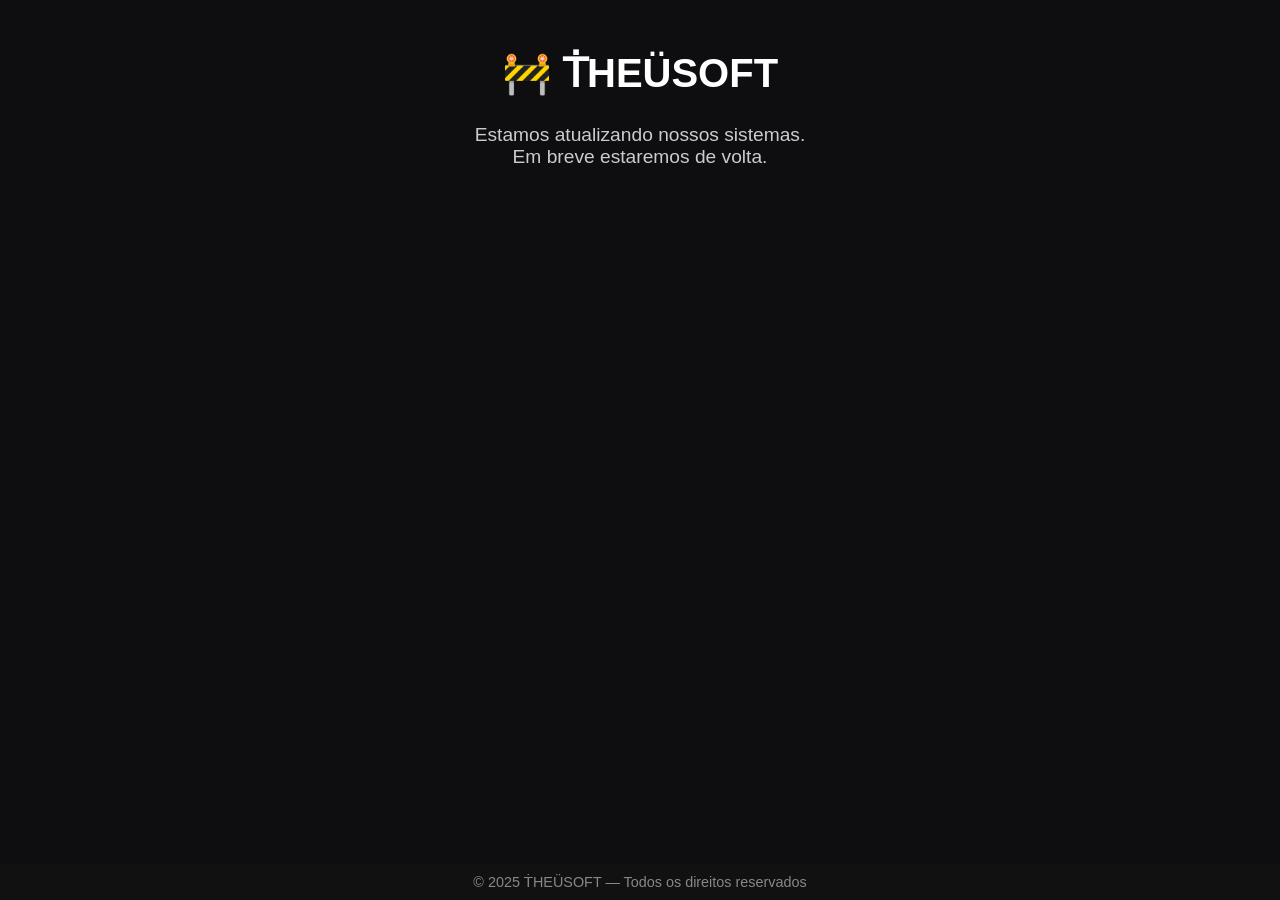
==== index.html @ 1fd7b55b "index.html" ====
<!DOCTYPE html>
<html lang="pt-BR">
<head>
  <meta charset="UTF-8" />
  <meta name="viewport" content="width=device-width, initial-scale=1.0" />
  <meta name="description" content="Página oficial de fallback e gateway da Ṫ͏͏HEÜSOFT">
  <title>Ṫ͏͏HEÜSOFT — GatePage</title>
  <link rel="icon" href="favicon.png">
  <style>
    body {
      font-family: Arial, sans-serif;
      background: #0e0e10;
      color: white;
      text-align: center;
      margin: 0;
      padding: 0;
    }
    h1 {
      font-size: 2.5rem;
      margin-top: 50px;
    }
    p {
      font-size: 1.2rem;
      color: #ccc;
    }
    footer {
      position: fixed;
      bottom: 0;
      width: 100%;
      background: #111;
      padding: 10px 0;
      font-size: 0.9rem;
      color: #888;
    }
  </style>
</head>
<body>
  <h1>🚧 Ṫ͏͏HEÜSOFT</h1>
  <p>Estamos atualizando nossos sistemas.<br>Em breve estaremos de volta.</p>
  <footer>© 2025 Ṫ͏͏HEÜSOFT — Todos os direitos reservados</footer>
</body>
</html>
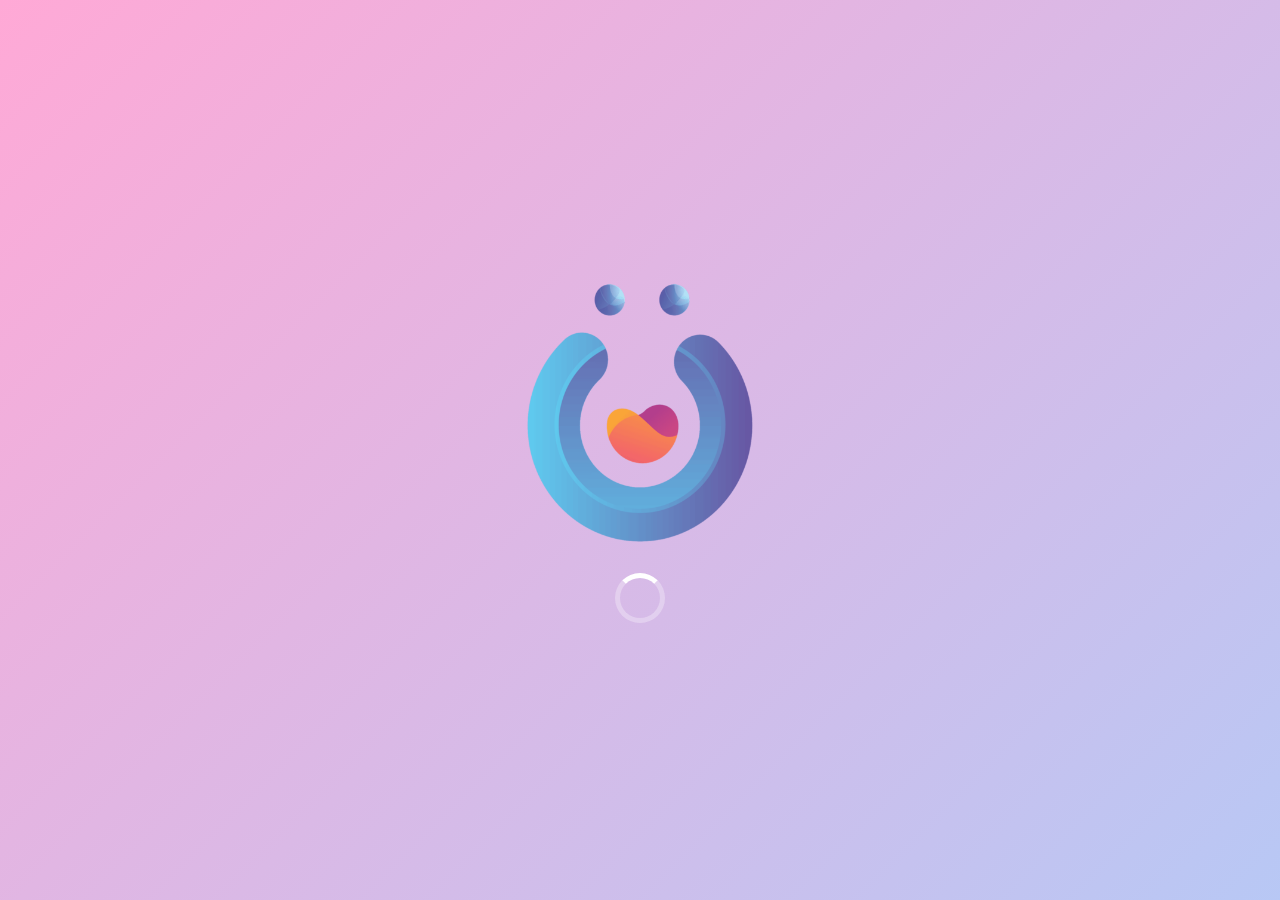
==== commit 902b1cd6: "Add files via upload" ====
--- a/index.html
+++ b/index.html
@@ -1,42 +1,94 @@
-<!DOCTYPE html>
-<html lang="pt-BR">
-<head>
-  <meta charset="UTF-8" />
-  <meta name="viewport" content="width=device-width, initial-scale=1.0" />
-  <meta name="description" content="Página oficial de fallback e gateway da Ṫ͏͏HEÜSOFT">
-  <title>Ṫ͏͏HEÜSOFT — GatePage</title>
-  <link rel="icon" href="favicon.png">
-  <style>
-    body {
-      font-family: Arial, sans-serif;
-      background: #0e0e10;
-      color: white;
-      text-align: center;
-      margin: 0;
-      padding: 0;
-    }
-    h1 {
-      font-size: 2.5rem;
-      margin-top: 50px;
-    }
-    p {
-      font-size: 1.2rem;
-      color: #ccc;
-    }
-    footer {
-      position: fixed;
-      bottom: 0;
-      width: 100%;
-      background: #111;
-      padding: 10px 0;
-      font-size: 0.9rem;
-      color: #888;
-    }
-  </style>
-</head>
-<body>
-  <h1>🚧 Ṫ͏͏HEÜSOFT</h1>
-  <p>Estamos atualizando nossos sistemas.<br>Em breve estaremos de volta.</p>
-  <footer>© 2025 Ṫ͏͏HEÜSOFT — Todos os direitos reservados</footer>
-</body>
-</html>
+<!--
+© 2025.2 Ṫ͏͏HEÜSOFT - Tela de fallback oficial
+
+Esta página é exibida quando o sistema principal não está disponível.
+
+🔹 Estamos em busca de profissionais e entusiastas de tecnologia
+   para colaborar com nossa equipe. Participe do avanço digital
+   e contribua para o desenvolvimento contínuo do conhecimento.
+
+📧 Para oportunidades de carreira ou suporte técnico, contate-nos:
+   developer@theusoft.shop
+
+💡 Ṫ͏͏ECNOLOGIA QÜE APRÖXIMA, EDÜCAÇÃO QÜE TRANSFÖRMA.
+-->
+
+<!DOCTYPE html>
+<html lang="pt-BR">
+	<head>
+		<meta charset="UTF-8">
+		<meta name="viewport" content="width=device-width, initial-scale=1.0">
+		<meta name="robots" content="noindex, nofollow">
+		<title>Ṫ͏͏HEÜSOFT - Em Manutenção</title>
+		<link rel="stylesheet" href="https://cdnjs.cloudflare.com/ajax/libs/font-awesome/6.4.0/css/all.min.css">
+		<link href="https://fonts.googleapis.com/css2?family=Montserrat:wght@400;500;600;700&display=swap" rel="stylesheet">
+		<!-- Favicon -->
+		<link rel="icon" type="image/png" href="assets/icones/favicon-96x96.png" sizes="96x96" />
+		<link rel="icon" type="image/svg+xml" href="assets/icones/favicon.svg" />
+		<link rel="shortcut icon" href="assets/icones/favicon.ico" />
+		<link rel="apple-touch-icon" sizes="180x180" href="icones/apple-touch-icon.png" />
+		<link rel="manifest" href="assets/icones/site.webmanifest" />
+		<meta name="apple-mobile-web-app-title" content="ṪHEÜSOFT" />
+		<!-- CSS -->
+		<link rel="stylesheet" href="assets/css/style.css" />
+	</head>
+	<body>
+		<!-- Preloader -->
+		<div id="preloader">
+			<div class="preloader-content">
+				<img src="[data-uri]" alt="THEÜSOFT" class="preloader-logo">
+				<div class="preloader-spinner"></div>
+			</div>
+		</div>
+		<div class="gradient-bg"></div>
+		<div class="glass-container">
+			<div class="logo">
+				<img src="[data-uri]" alt="THEÜSOFT" class="logo-img">
+			</div>
+			<div class="greeting-container">
+				<h1 class="greeting" id="greeting">Böa noite!</h1>
+				<div class="waving-hand">👋</div>
+			</div>
+			<p class="message">Estamos passando por uma manutenção rápida! Nossos servidores estarão de volta em breve. Agradecemos sua paciência e compreensão.</p>
+			<div class="loader">
+				<div class="loader-bar"></div>
+			</div>
+			<p>Enquanto isso, conecte-se conosco:</p>
+			<div class="socials">
+				<a href="https://github.com/THEUSOFT-ORG" class="social-icon github" aria-label="GitHub" target="_blank" rel="noopener noreferrer">
+				<i class="fab fa-github"></i>
+				</a>
+				<a href="https://www.instagram.com/theusoft/" class="social-icon instagram" aria-label="Instagram" target="_blank" rel="noopener noreferrer">
+				<i class="fab fa-instagram"></i>
+				</a>
+				<a href="https://www.youtube.com/@theusoft" class="social-icon youtube" aria-label="YouTube" target="_blank" rel="noopener noreferrer">
+				<i class="fab fa-youtube"></i>
+				</a>
+				<a href="https://www.linkedin.com/in/theusoft-org" class="social-icon linkedin" aria-label="LinkedIn" target="_blank" rel="noopener noreferrer">
+				<i class="fab fa-linkedin-in"></i>
+				</a>
+				<a href="https://www.facebook.com/theusoftorg" class="social-icon facebook" aria-label="Facebook" target="_blank" rel="noopener noreferrer">
+				<i class="fab fa-facebook-f"></i>
+				</a>
+				<a href="https://g.page/r/CaV1hF2qU65aEBM/review" class="social-icon maps" aria-label="Google Maps" target="_blank" rel="noopener noreferrer">
+				<i class="fas fa-map-marker-alt"></i>
+				</a>
+			</div>
+		</div>
+		<footer>
+			<div class="footer-content">
+				<img src="[data-uri]" alt="THEÜSOFT" class="footer-logo">
+				<p class="copyright">© 2022–2025 Ṫ͏͏HEÜSOFT</p>
+				<p class="slogan">ṪECNOLOGIA QÜE APRÖXIMA, EDÜCAÇÃO QÜE TRANSFÖRMA.</p>
+				<p class="slogan-mobile">
+					<span class="slogan-line">ṪECNOLOGIA QÜE APRÖXIMA,</span>
+					<span class="slogan-line">EDÜCAÇÃO QÜE TRANSFÖRMA.</span>
+				</p>
+			</div>
+		</footer>
+		<!-- JavaScript principal -->
+		<script src="assets/js/script.js" defer></script>
+	</body>
+</html>
+
+<!-- Ṫ͏͏HEÜSOFT - Ṫ͏͏ECNOLOGIA QÜE APRÖXIMA, EDÜCAÇÃO QÜE TRANSFÖRMA. © 2022-2025 Todos os direitos reservados. -->
--- a/assets/css/style.css
+++ b/assets/css/style.css
@@ -0,0 +1,626 @@
+* {
+	margin: 0;
+	padding: 0;
+	box-sizing: border-box;
+	font-family: 'Montserrat', sans-serif;
+	-webkit-user-select: none;
+	-moz-user-select: none;
+	-ms-user-select: none;
+	user-select: none;
+	-webkit-tap-highlight-color: transparent;
+}
+
+html,
+body {
+	height: 100%;
+	overflow: hidden;
+}
+
+/* Preloader */
+#preloader {
+	position: fixed;
+	top: 0;
+	left: 0;
+	width: 100%;
+	height: 100%;
+	background: linear-gradient(-45deg, #ffc6e5, #b6e3ff, #a0d2ff, #ffa9d6);
+	background-size: 400% 400%;
+	animation: gradient 15s ease infinite;
+	display: flex;
+	justify-content: center;
+	align-items: center;
+	z-index: 9999;
+	transition: opacity 0.8s ease-out, visibility 0.8s ease-out;
+}
+
+#preloader.hidden {
+	opacity: 0;
+	visibility: hidden;
+}
+
+.preloader-content {
+	text-align: center;
+}
+
+.preloader-logo {
+	max-width: 250px;
+	height: auto;
+	animation: pulse 1.5s infinite ease-in-out;
+	margin-bottom: 20px;
+}
+
+.preloader-spinner {
+	width: 50px;
+	height: 50px;
+	border: 5px solid rgba(255, 255, 255, 0.3);
+	border-radius: 50%;
+	border-top-color: #fff;
+	animation: spin 1s infinite linear;
+	margin: 0 auto;
+}
+
+@keyframes pulse {
+	0% {
+		transform: scale(0.95);
+		opacity: 0.8;
+	}
+
+	50% {
+		transform: scale(1.05);
+		opacity: 1;
+	}
+
+	100% {
+		transform: scale(0.95);
+		opacity: 0.8;
+	}
+}
+
+@keyframes spin {
+	0% {
+		transform: rotate(0deg);
+	}
+
+	100% {
+		transform: rotate(360deg);
+	}
+}
+
+body {
+	min-height: 100vh;
+	display: flex;
+	flex-direction: column;
+	position: relative;
+	color: #333;
+	padding: 20px;
+}
+
+/* Gradiente animado como plano de fundo */
+.gradient-bg {
+	position: fixed;
+	top: 0;
+	left: 0;
+	width: 100%;
+	height: 100%;
+	z-index: -1;
+	background: linear-gradient(-45deg, #ffc6e5, #b6e3ff, #a0d2ff, #ffa9d6);
+	background-size: 400% 400%;
+	animation: gradient 15s ease infinite;
+}
+
+@keyframes gradient {
+	0% {
+		background-position: 0% 50%;
+	}
+
+	50% {
+		background-position: 100% 50%;
+	}
+
+	100% {
+		background-position: 0% 50%;
+	}
+}
+
+/* Container principal com efeito de vidro mais transparente */
+.glass-container {
+	background: rgba(255, 255, 255, 0.3);
+	/* antes era 0.6 */
+	backdrop-filter: blur(16px);
+	/* deixei um pouco mais forte */
+	-webkit-backdrop-filter: blur(16px);
+
+	border-radius: 16px 16px 0 0;
+	border: 1px solid rgba(255, 255, 255, 0.6);
+	/* contraste um pouco mais visível */
+	padding: 40px;
+	width: 90%;
+	max-width: 800px;
+	box-shadow: 0 8px 32px rgba(0, 0, 0, 0.15);
+	/* sombra um pouco mais destacada */
+	text-align: center;
+	margin: 20px auto 0 auto;
+	flex: 1;
+}
+
+
+.logo {
+	margin-bottom: 20px;
+	display: flex;
+	justify-content: center;
+}
+
+.logo-img {
+	max-width: 300px;
+	height: auto;
+}
+
+.greeting-container {
+	display: flex;
+	align-items: center;
+	justify-content: center;
+	margin: 30px 0;
+	flex-wrap: wrap;
+}
+
+.greeting {
+	font-size: 2.5rem;
+	font-weight: 600;
+	margin-right: 15px;
+	color: #333;
+}
+
+.waving-hand {
+	font-size: 2.8rem;
+	animation: wave 2s infinite;
+	transform-origin: 70% 70%;
+}
+
+@keyframes wave {
+	0% {
+		transform: rotate(0deg);
+	}
+
+	10% {
+		transform: rotate(14deg);
+	}
+
+	20% {
+		transform: rotate(-8deg);
+	}
+
+	30% {
+		transform: rotate(14deg);
+	}
+
+	40% {
+		transform: rotate(-4deg);
+	}
+
+	50% {
+		transform: rotate(10deg);
+	}
+
+	60% {
+		transform: rotate(0deg);
+	}
+
+	100% {
+		transform: rotate(0deg);
+	}
+}
+
+.message {
+	font-size: 1.2rem;
+	line-height: 1.6;
+	margin-bottom: 30px;
+	color: #555;
+}
+
+.socials {
+	display: flex;
+	justify-content: center;
+	flex-wrap: wrap;
+	gap: 20px;
+	margin: 40px 0;
+}
+
+.social-icon {
+	width: 60px;
+	height: 60px;
+	border-radius: 50%;
+	display: flex;
+	align-items: center;
+	justify-content: center;
+	background: rgba(255, 255, 255, 0.9);
+	color: #4a6cf7;
+	font-size: 1.8rem;
+	/* Removida a transição para eliminar delay no hover */
+	box-shadow: 0 4px 12px rgba(0, 0, 0, 0.1);
+	text-decoration: none;
+	cursor: default;
+}
+
+/* Cores específicas para cada rede social no hover */
+.social-icon.github:hover {
+	background: #333;
+	color: white;
+}
+
+.social-icon.instagram:hover {
+	background: linear-gradient(45deg, #f09433, #e6683c, #dc2743, #cc2366, #bc1888);
+	color: white;
+}
+
+.social-icon.youtube:hover {
+	background: #ff0000;
+	color: white;
+}
+
+.social-icon.linkedin:hover {
+	background: #0077b5;
+	color: white;
+}
+
+.social-icon.facebook:hover {
+	background: #3b5998;
+	color: white;
+}
+
+.social-icon.maps:hover {
+	background: #34a853;
+	color: white;
+}
+
+.social-icon:hover {
+	transform: translateY(-5px);
+	box-shadow: 0 8px 20px rgba(0, 0, 0, 0.15);
+}
+
+.loader {
+	width: 100%;
+	height: 8px;
+	background: rgba(0, 0, 0, 0.1);
+	border-radius: 10px;
+	overflow: hidden;
+	margin: 30px 0;
+}
+
+.loader-bar {
+	height: 100%;
+	width: 30%;
+	background: linear-gradient(90deg, #4a6cf7, #ff6bc7);
+	border-radius: 10px;
+	animation: loading 2s infinite ease-in-out;
+}
+
+@keyframes loading {
+	0% {
+		transform: translateX(-100%);
+	}
+
+	100% {
+		transform: translateX(350%);
+	}
+}
+
+/* Footer fixo na parte inferior - premium gradient azul/rosa */
+footer {
+	padding: 15px 20px;
+	color: #fff;
+	font-size: 0.9rem;
+
+	background: linear-gradient(135deg, rgba(74, 108, 247, 0.75), rgba(255, 107, 199, 0.65));
+	backdrop-filter: blur(14px);
+	-webkit-backdrop-filter: blur(14px);
+
+	border-top: 1px solid rgba(255, 255, 255, 0.25);
+	/* borda sutil */
+	border-left: 1px solid rgba(255, 255, 255, 0.15);
+	border-right: 1px solid rgba(255, 255, 255, 0.15);
+
+	border-radius: 0 0 24px 24px;
+
+	width: 90%;
+	max-width: 800px;
+	margin: 0 auto 20px auto;
+	z-index: 100;
+	display: flex;
+	align-items: center;
+	justify-content: center;
+	min-height: 60px;
+	text-align: center;
+}
+
+
+.footer-content {
+	display: flex;
+	flex-direction: column;
+	align-items: center;
+	justify-content: center;
+	gap: 5px;
+	width: 100%;
+	max-width: 700px;
+}
+
+.footer-logo {
+	height: 30px;
+	width: auto;
+	animation: subtleGlow 3s infinite alternate;
+	flex-shrink: 0;
+	display: flex;
+	align-items: center;
+}
+
+@keyframes subtleGlow {
+	0% {
+		opacity: 0.8;
+		transform: scale(1);
+	}
+
+	100% {
+		opacity: 1;
+		transform: scale(1.05);
+	}
+}
+
+.copyright {
+	font-weight: 500;
+	margin: 0;
+	line-height: 1.4;
+	text-align: center;
+}
+
+.slogan {
+	font-weight: 500;
+	margin: 0;
+	line-height: 1.4;
+	text-align: center;
+	white-space: nowrap;
+	/* Impede quebra de linha em desktop */
+}
+
+.slogan-mobile {
+	display: none;
+}
+
+/* Estilo para mobile - semelhante a um app */
+@media (max-width: 768px) {
+	body {
+		padding: 15px;
+		display: flex;
+		flex-direction: column;
+		justify-content: space-between;
+	}
+
+	.glass-container {
+		padding: 30px 20px;
+		width: 100%;
+		margin: 15px auto 0 auto;
+		border-radius: 20px 20px 0 0;
+	}
+
+	.logo-img {
+		max-width: 250px;
+	}
+
+	.preloader-logo {
+		max-width: 200px;
+	}
+
+	.greeting {
+		font-size: 2.2rem;
+	}
+
+	.waving-hand {
+		font-size: 2.4rem;
+	}
+
+	.message {
+		font-size: 1.1rem;
+		margin-bottom: 25px;
+	}
+
+	.socials {
+		gap: 15px;
+		margin: 30px 0;
+	}
+
+	.social-icon {
+		width: 55px;
+		height: 55px;
+		font-size: 1.6rem;
+	}
+
+	/* Esconde o GitHub em mobile */
+	.social-icon.github {
+		display: none;
+	}
+
+	footer {
+		padding: 12px 15px;
+		font-size: 0.8rem;
+		width: 100%;
+		min-height: 55px;
+		border-radius: 0 0 20px 20px;
+		margin: 0 auto 15px auto;
+		position: relative;
+	}
+
+	.footer-content {
+		gap: 8px;
+		flex-direction: column;
+	}
+
+	.footer-logo {
+		height: 25px;
+	}
+
+	.copyright {
+		font-size: 0.75rem;
+		line-height: 1.3;
+	}
+
+	.slogan {
+		display: none;
+	}
+
+	.slogan-mobile {
+		display: block;
+		font-weight: 500;
+		margin: 0;
+		line-height: 1.3;
+		text-align: center;
+		white-space: normal;
+		font-size: 0.75rem;
+	}
+
+	.slogan-line {
+		display: block;
+	}
+}
+
+@media (max-width: 480px) {
+	body {
+		padding: 12px;
+		display: flex;
+		flex-direction: column;
+		justify-content: space-between;
+	}
+
+	.glass-container {
+		padding: 25px 15px;
+		border-radius: 18px 18px 0 0;
+		margin: 12px auto 0 auto;
+	}
+
+	.logo-img {
+		max-width: 200px;
+	}
+
+	.preloader-logo {
+		max-width: 150px;
+	}
+
+	.greeting {
+		font-size: 1.8rem;
+	}
+
+	.waving-hand {
+		font-size: 2rem;
+	}
+
+	.message {
+		font-size: 1rem;
+		line-height: 1.5;
+	}
+
+	.socials {
+		gap: 12px;
+	}
+
+	.social-icon {
+		width: 50px;
+		height: 50px;
+		font-size: 1.4rem;
+	}
+
+	footer {
+		padding: 10px 12px;
+		font-size: 0.7rem;
+		min-height: 50px;
+		border-radius: 0 0 18px 18px;
+		margin: 0 auto 12px auto;
+	}
+
+	.footer-content {
+		gap: 6px;
+	}
+
+	.footer-logo {
+		height: 22px;
+	}
+
+	.copyright {
+		font-size: 0.7rem;
+		line-height: 1.2;
+	}
+
+	.slogan-mobile {
+		font-size: 0.7rem;
+	}
+}
+
+/* Para telas muito pequenas (como iPhone SE) */
+@media (max-width: 320px) {
+	body {
+		padding: 10px;
+		display: flex;
+		flex-direction: column;
+		justify-content: space-between;
+	}
+
+	.glass-container {
+		padding: 20px 12px;
+		border-radius: 16px 16px 0 0;
+		margin: 10px auto 0 auto;
+	}
+
+	.logo-img {
+		max-width: 180px;
+	}
+
+	.preloader-logo {
+		max-width: 130px;
+	}
+
+	.greeting {
+		font-size: 1.5rem;
+	}
+
+	.waving-hand {
+		font-size: 1.7rem;
+	}
+
+	.social-icon {
+		width: 45px;
+		height: 45px;
+		font-size: 1.2rem;
+	}
+
+	footer {
+		padding: 8px 10px;
+		font-size: 0.65rem;
+		min-height: 45px;
+		border-radius: 0 0 16px 16px;
+		margin: 0 auto 10px auto;
+	}
+
+	.footer-content {
+		gap: 5px;
+	}
+
+	.footer-logo {
+		height: 20px;
+	}
+
+	.copyright {
+		font-size: 0.65rem;
+	}
+
+	.slogan-mobile {
+		font-size: 0.65rem;
+	}
+}
+
+/* Mostra o GitHub apenas em desktop */
+@media (min-width: 769px) {
+	.social-icon.github {
+		display: flex;
+	}
+
+	.footer-content {
+		flex-direction: row;
+		gap: 15px;
+	}
+}
